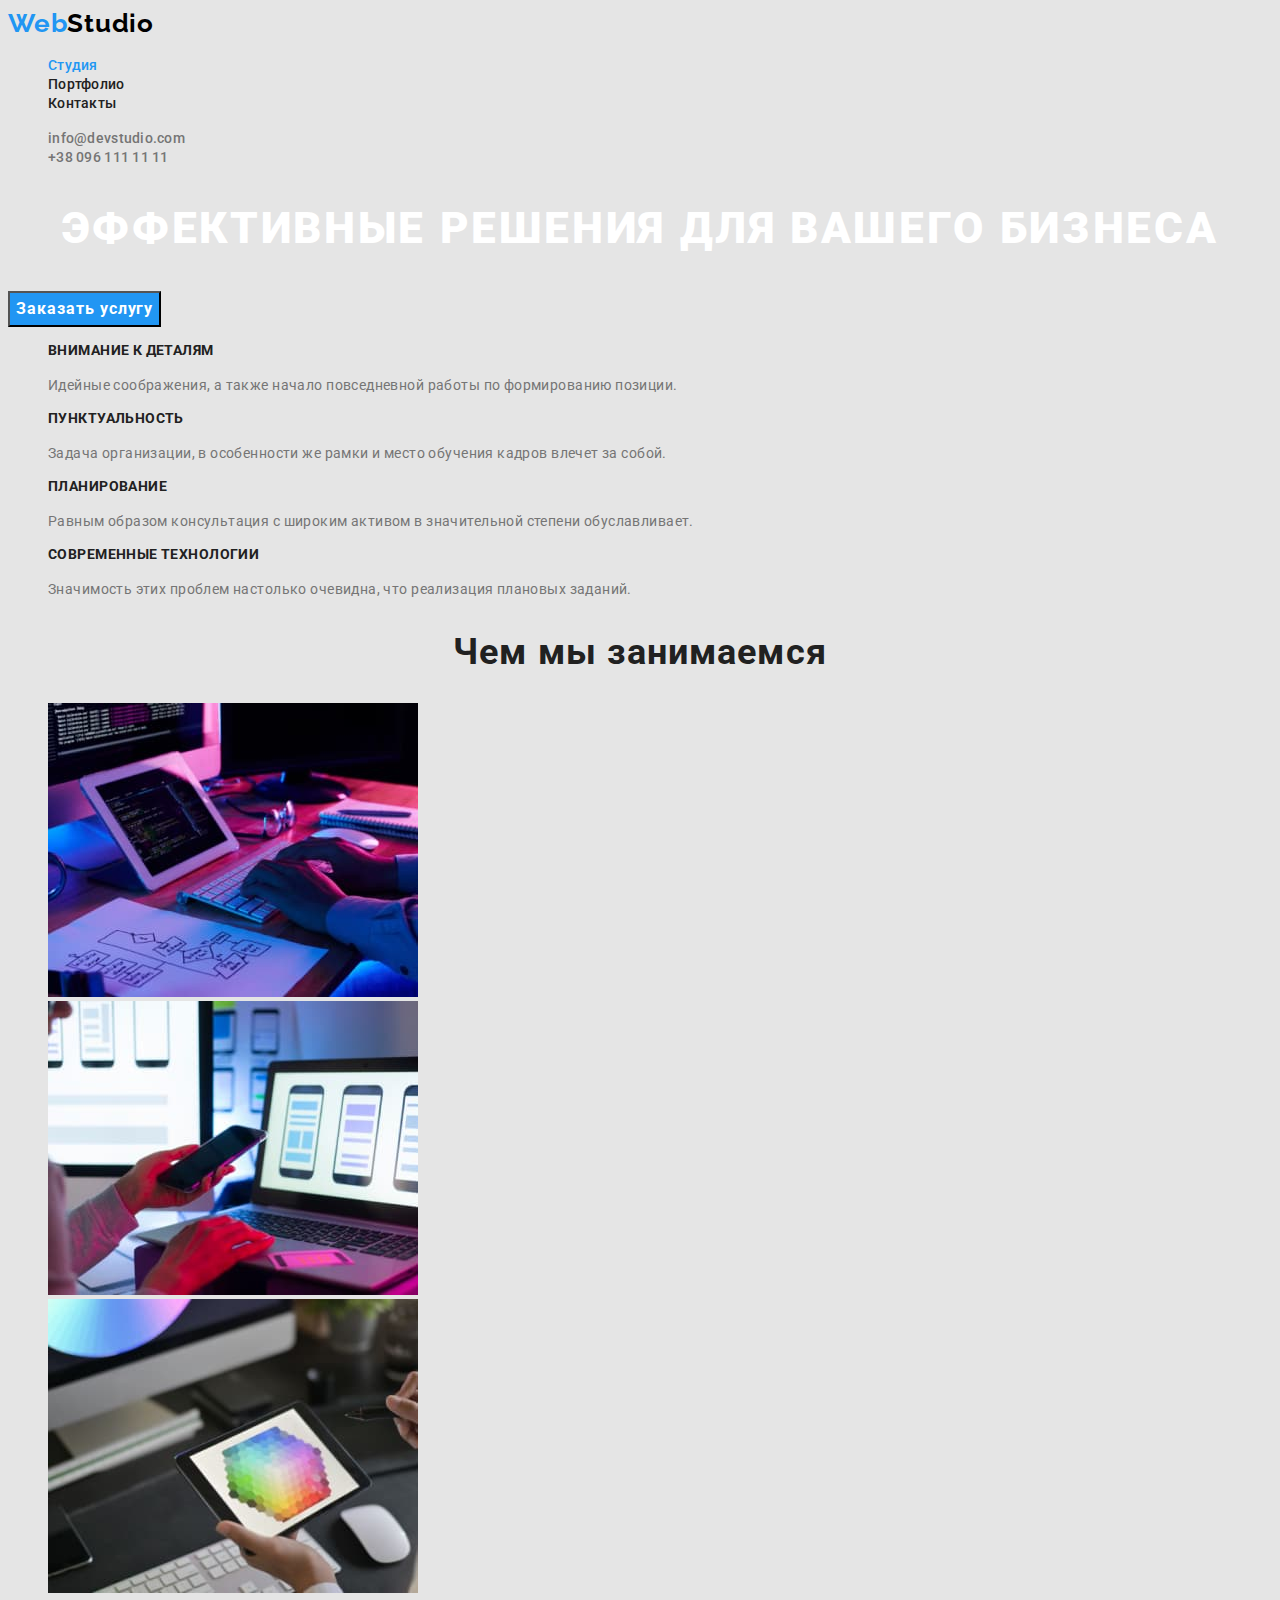
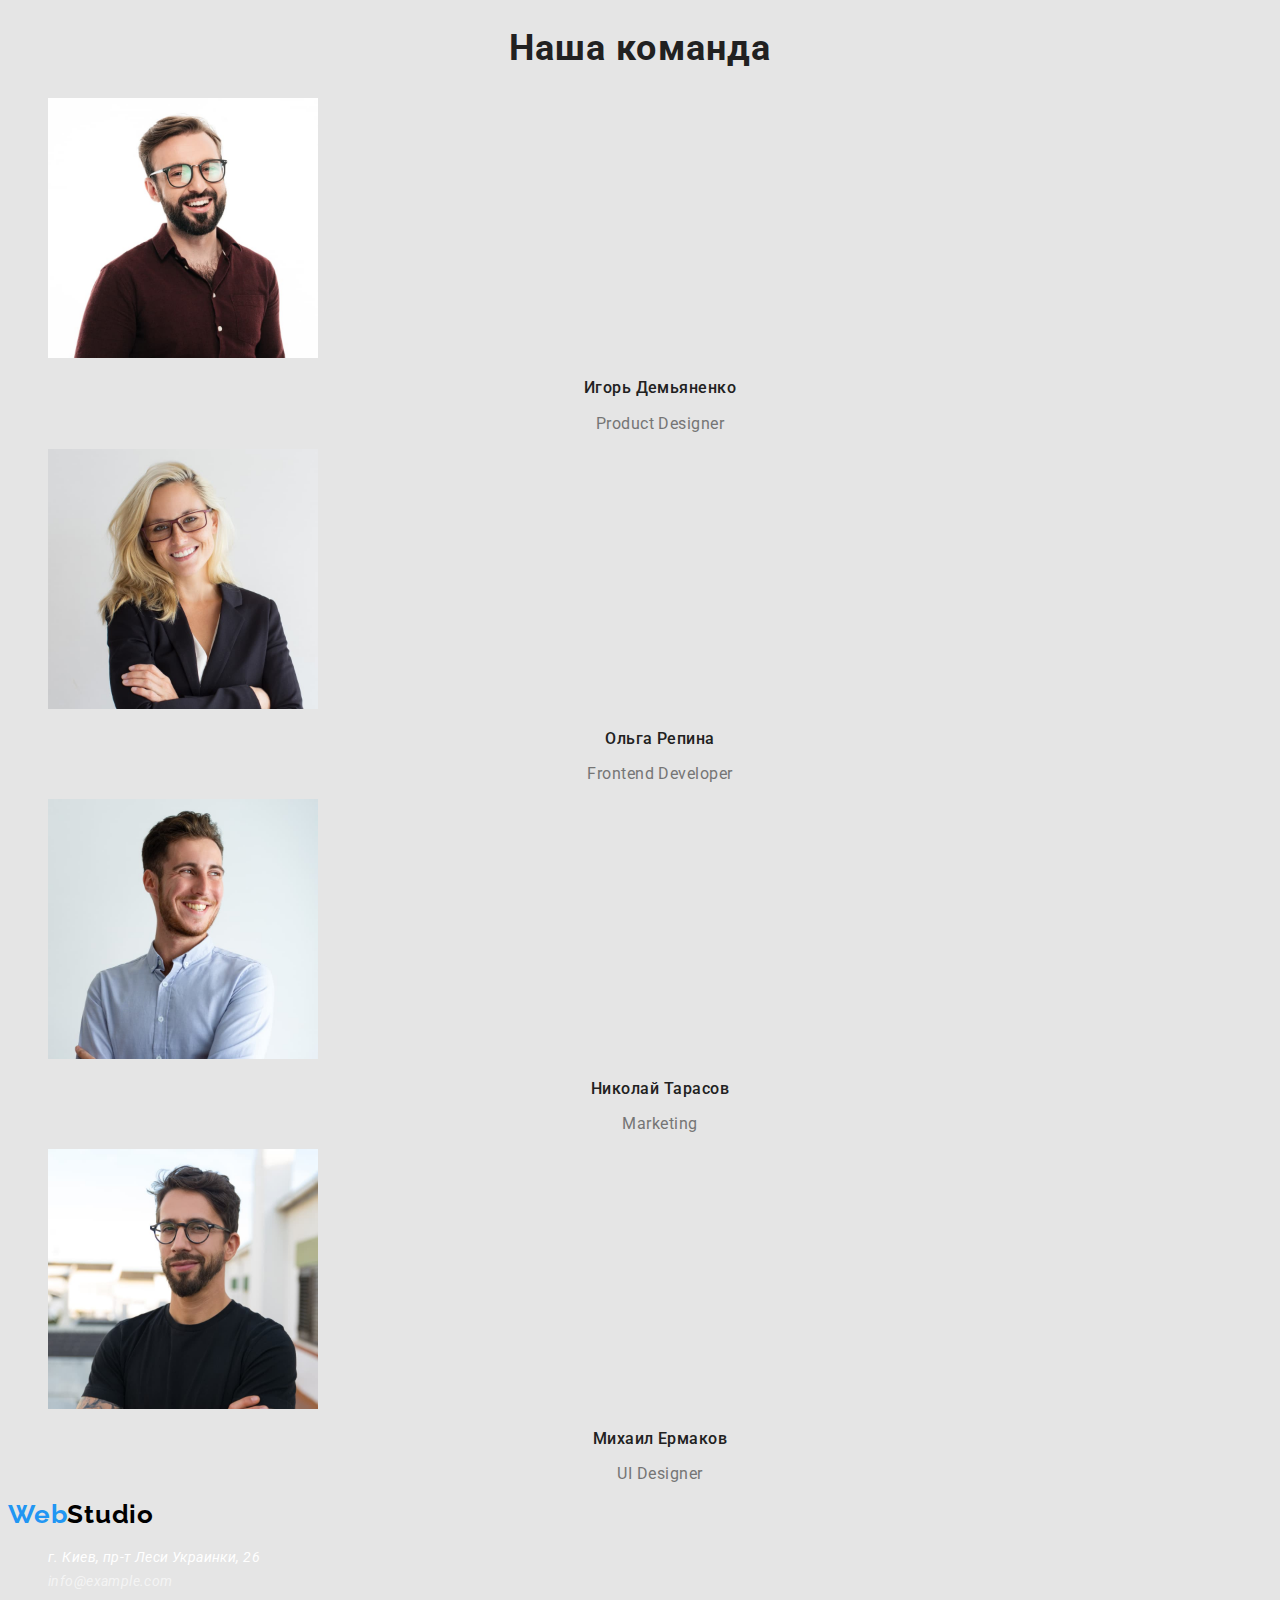
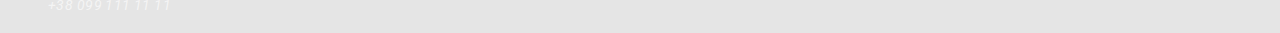
==== index.html @ 12c73b15 "Home work #2" ====
<!DOCTYPE html>
<html lang="ru">
  <head>
    <meta charset="UTF-8" />
    <meta http-equiv="X-UA-Compatible" content="IE=edge" />
    <meta name="viewport" content="width=device-width, initial-scale=1.0" />
    <link rel="preconnect" href="https://fonts.googleapis.com" />
    <link rel="preconnect" href="https://fonts.gstatic.com" crossorigin />
    <link
      href="https://fonts.googleapis.com/css2?family=Raleway:wght@700&family=Roboto:wght@400;500;700;900&display=swap"
      rel="stylesheet"
    />
    <title>Document</title>
    <link rel="stylesheet" href="./css/styles.css" />
  </head>
  <body>
    <!--Шапка сайта-->
    <header class="header">
      <nav class="header-nav">
        <a lang="en" href="/" class="header-logo link"
          >Web<span class="logo-second">Studio</span></a
        >
        <ul class="header-list list">
          <li class="header-item">
            <a href="" class="header-link current link">Студия</a>
          </li>
          <li class="header-item">
            <a href="./portfolio.html" class="header-link link">Портфолио</a>
          </li>
          <li class="header-item">
            <a href="" class="header-link link">Контакты</a>
          </li>
        </ul>
      </nav>
      <ul class="contacts-list list">
        <li class="contacts-item">
          <a href="mailto:info@devstudio.com" class="contacts-link link"
            >info@devstudio.com</a
          >
        </li>
        <li class="contacts-item">
          <a href="tel:+380961111111" class="contacts-link link"
            >+38 096 111 11 11</a
          >
        </li>
      </ul>
    </header>
    <main>
      <section class="hero">
        <h1 class="hero-title">Эффективные решения для вашего бизнеса</h1>
        <button type="button" class="hero-btn">Заказать услугу</button>
      </section>
      <!--Преимущества-->
      <section class="features">
        <h2 class="visually-hidden">Наши преимущества</h2>
        <ul class="features-list list">
          <li class="features-item">
            <h3 class="features-title">Внимание к деталям</h3>
            <p class="features-text">
              Идейные соображения, а также начало повседневной работы по
              формированию позиции.
            </p>
          </li>
          <li class="features-item">
            <h3 class="features-title">Пунктуальность</h3>
            <p class="features-text">
              Задача организации, в особенности же рамки и место обучения кадров
              влечет за собой.
            </p>
          </li>
          <li class="features-item">
            <h3 class="features-title">Планирование</h3>
            <p class="features-text">
              Равным образом консультация с широким активом в значительной
              степени обуславливает.
            </p>
          </li>
          <li class="features-item">
            <h3 class="features-title">Современные технологии</h3>
            <p class="features-text">
              Значимость этих проблем настолько очевидна, что реализация
              плановых заданий.
            </p>
          </li>
        </ul>
      </section>
      <!--Чем занимаемся-->
      <section class="section">
        <h2 class="section-title">Чем мы занимаемся</h2>
        <ul class="section-list list">
          <li class="section-item">
            <img
              src="./images/sites.jpg"
              alt="разработка сайтов"
              width="370"
              height="294"
            />
          </li>
          <li class="section-item">
            <img
              src="./images/mobile-apps.jpg"
              alt="разработка мобильных приложений"
              width="370"
              height="294"
            />
          </li>
          <li class="section-item">
            <img
              src="./images/games.jpg"
              alt="разработка игр"
              width="370"
              height="294"
            />
          </li>
        </ul>
      </section>
      <!--Команда-->
      <section class="team">
        <h2 class="team-title">Наша команда</h2>
        <ul class="team-list list">
          <li class="team-item">
            <img
              src="./images/product-designer.jpg"
              alt="Дизайнер прдукта"
              width="270"
              height="260"
            />
            <h3 class="team-title-img">Игорь Демьяненко</h3>
            <p lang="en" class="team-text">Product Designer</p>
          </li>
          <li class="team-item">
            <img
              src="./images/frontend-developer.jpg"
              alt="Фронтенд-разработчик"
              width="270"
              height="260"
            />
            <h3 class="team-title-img">Ольга Репина</h3>
            <p lang="en" class="team-text">Frontend Developer</p>
          </li>
          <li class="team-item">
            <img
              src="./images/marketing.jpg"
              alt="Маркетолог"
              width="270"
              height="260"
            />
            <h3 class="team-title-img">Николай Тарасов</h3>
            <p lang="en" class="team-text">Marketing</p>
          </li>
          <li class="team-item">
            <img
              src="./images/ui-designer.jpg"
              alt="Дизайнер пользовательского интерфейса"
              width="270"
              height="260"
            />
            <h3 class="team-title-img">Михаил Ермаков</h3>
            <p lang="en" class="team-text">UI Designer</p>
          </li>
        </ul>
      </section>
    </main>
    <!--Подвал-->
    <footer class="footer">
      <a lang="en" href="/" class="footer-logo link"
        >Web<span class="logo-second">Studio</span></a
      >
      <address>
        <ul class="footer-list list">
          <li class="footer-item">
            <a href="" class="footer-link link"
              >г. Киев, пр-т Леси Украинки, 26</a
            >
          </li>
          <li class="footer-item">
            <a href="mailto:info@example.com" class="footer-link-mail link"
              >info@example.com</a
            >
          </li>
          <li class="footer-item">
            <a href="tel:+380961111111" class="footer-link-tel link"
              >+38 099 111 11 11</a
            >
          </li>
        </ul>
      </address>
    </footer>
  </body>
</html>
---- css/styles.css ----
:root {
  --main-header-color: #212121;
  --second-header-color: #757575;
  --main-title-color: #212121;
  --second-title-color: #ffffff;
  --main-btn-color: #ffffff;
  --second-btn-color: #212121;
  --main-text-color: #757575;
  --main-footer-color: #ffffff;
  --second-footer-color: rgba(255, 255, 255, 0.6);
  --accent-color: #2196f3;
  --main-btn-background-color: #2196f3;
  --second-btn-background-color: #f5f4fa;
}
body {
  font-family: Roboto, Montserrat, sans-serif;
  background-color: #e5e5e5;
  color: var();
}
.list {
  list-style: none;
}
.link {
  text-decoration: none;
}
/* -----------------------------HEADER----------------------------- */
.header-logo,
.footer-logo {
  font-family: "Raleway";
  font-weight: 700;
  font-size: 26px;
  line-height: 1.19;
  letter-spacing: 0.03em;
  color: var(--accent-color);
}
.logo-second {
  font-weight: 700;
  font-size: 26px;
  line-height: 1.19;
  letter-spacing: 0.03em;
  color: #000000;
}
.header-link {
  font-weight: 500;
  font-size: 14px;
  line-height: 1.14;
  letter-spacing: 0.02em;
  color: var(--main-header-color);
}
.header-link:hover,
.header-link:focus,
.contacts-link:hover,
.contacts-link:focus {
  color: var(--accent-color);
}
.header-list .header-link.current {
  color: var(--accent-color);
}
.contacts-link {
  font-weight: 500;
  font-size: 14px;
  line-height: 1.14;
  letter-spacing: 0.02em;
  color: var(--second-header-color);
}
/* -----------------------------HERO-------------------------------- */
.hero-title {
  font-weight: 900;
  font-size: 44px;
  line-height: 1.5;
  text-align: center;
  letter-spacing: 0.06em;
  text-transform: uppercase;
  color: var(--second-title-color);
}
.hero-btn {
  font-family: inherit;
  font-weight: 700;
  font-size: 16px;
  line-height: 1.88;
  display: flex;
  align-items: center;
  text-align: center;
  letter-spacing: 0.06em;
  color: var(--main-btn-color);
  background-color: var(--main-btn-background-color);
  cursor: pointer;
}
.hero-btn:hover,
.hero-btn:focus {
  color: #188ce8;
}

/* -----------------------------FEATURES----------------------------- */
.visually-hidden {
  position: absolute;
  white-space: nowrap;
  width: 1px;
  height: 1px;
  overflow: hidden;
  border: 0;
  padding: 0;
  clip: rect(0 0 0 0);
  clip-path: inset(50%);
  margin: -1px;
}
.features-title {
  font-size: 14px;
  line-height: 1.14;
  letter-spacing: 0.03em;
  text-transform: uppercase;
  color: var(--main-title-color);
}
.features-text {
  font-size: 14px;
  line-height: 24px;
  letter-spacing: 0.03em;
  color: var(--main-text-color);
}
/* -----------------------------SECTION------------------------------ */
.section-title {
  font-size: 36px;
  line-height: 1.17;
  text-align: center;
  letter-spacing: 0.03em;
  color: var(--main-title-color);
}
/* -----------------------------TEAM--------------------------------- */
.team-title {
  font-size: 36px;
  line-height: 1.17;
  text-align: center;
  letter-spacing: 0.03em;
  color: var(--main-title-color);
}
.team-title-img {
  font-weight: 500;
  font-size: 16px;
  line-height: 1.19;
  text-align: center;
  letter-spacing: 0.03em;
  color: var(--main-title-color);
}
.team-text {
  font-size: 16px;
  line-height: 1.19;
  text-align: center;
  letter-spacing: 0.03em;
  color: var(--main-text-color);
}
/* -----------------------------FOOTER----------------------------- */
.footer-link {
  font-weight: 400;
  font-size: 14px;
  line-height: 1.71;
  letter-spacing: 0.03em;
  color: var(--main-footer-color);
}
.footer-link-mail,
.footer-link-tel {
  font-weight: 400;
  font-size: 14px;
  line-height: 1.71;
  letter-spacing: 0.03em;
  color: var(--second-footer-color);
}
.footer-link:hover,
.footer-link:focus,
.footer-link-mail:hover,
.footer-link-mail:focus,
.footer-link-tel:hover,
.footer-link-tel:focus {
  color: var(--accent-color);
}
/* -----------------------------PORTFOLIO-----------------------------  */
.filter-btn {
  font-family: inherit;
  font-weight: 500;
  font-size: 16px;
  line-height: 1.63;
  text-align: center;
  letter-spacing: 0.03em;
  color: var(--second-btn-color);
  background-color: var(--second-btn-background-color);
  cursor: pointer;
}
.filter-btn:hover,
.filter-btn:focus {
  color: var(--main-btn-color);
  background-color: var(--main-btn-background-color);
}
.portfolio-title {
  font-size: 18px;
  line-height: 2;
  letter-spacing: 0.06em;
  color: var(--main-title-color);
}
.portfolio-text {
  font-size: 16px;
  line-height: 30px;
  letter-spacing: 0.03em;
  color: var(--main-text-color);
}
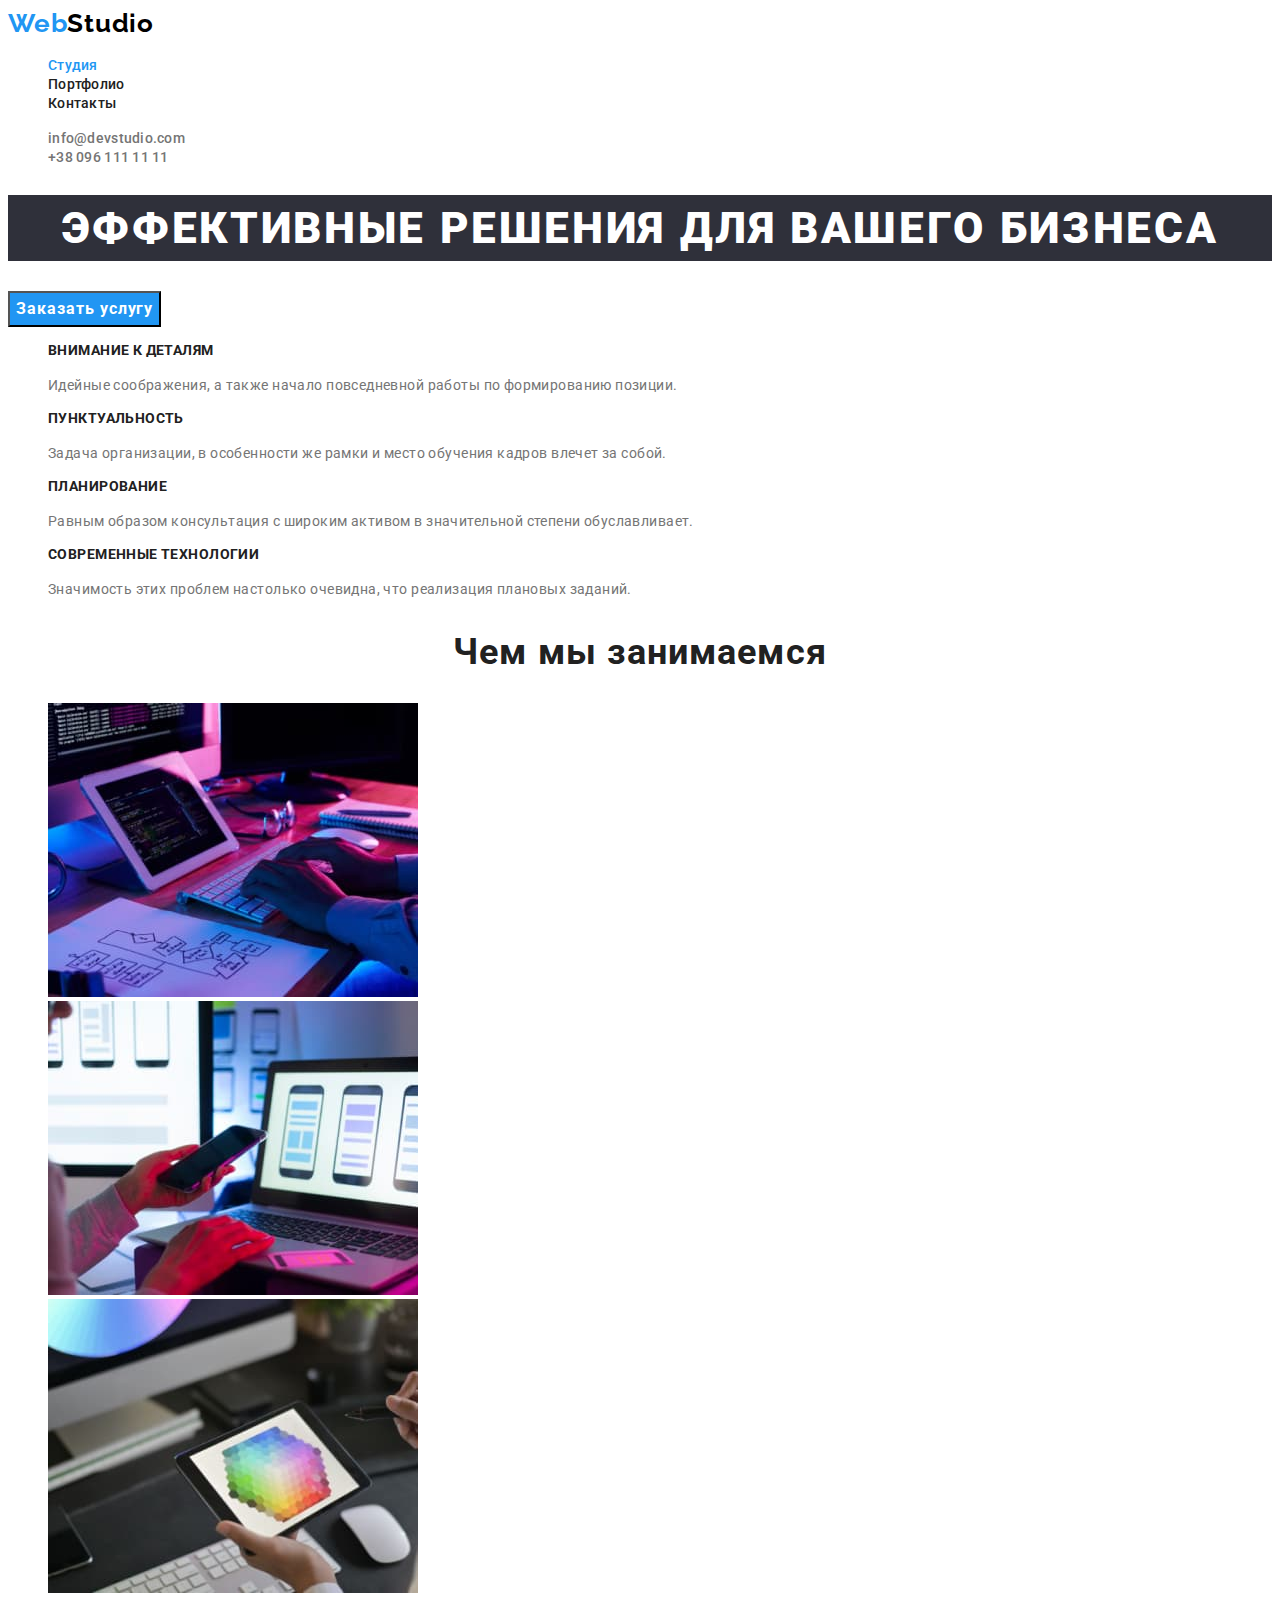
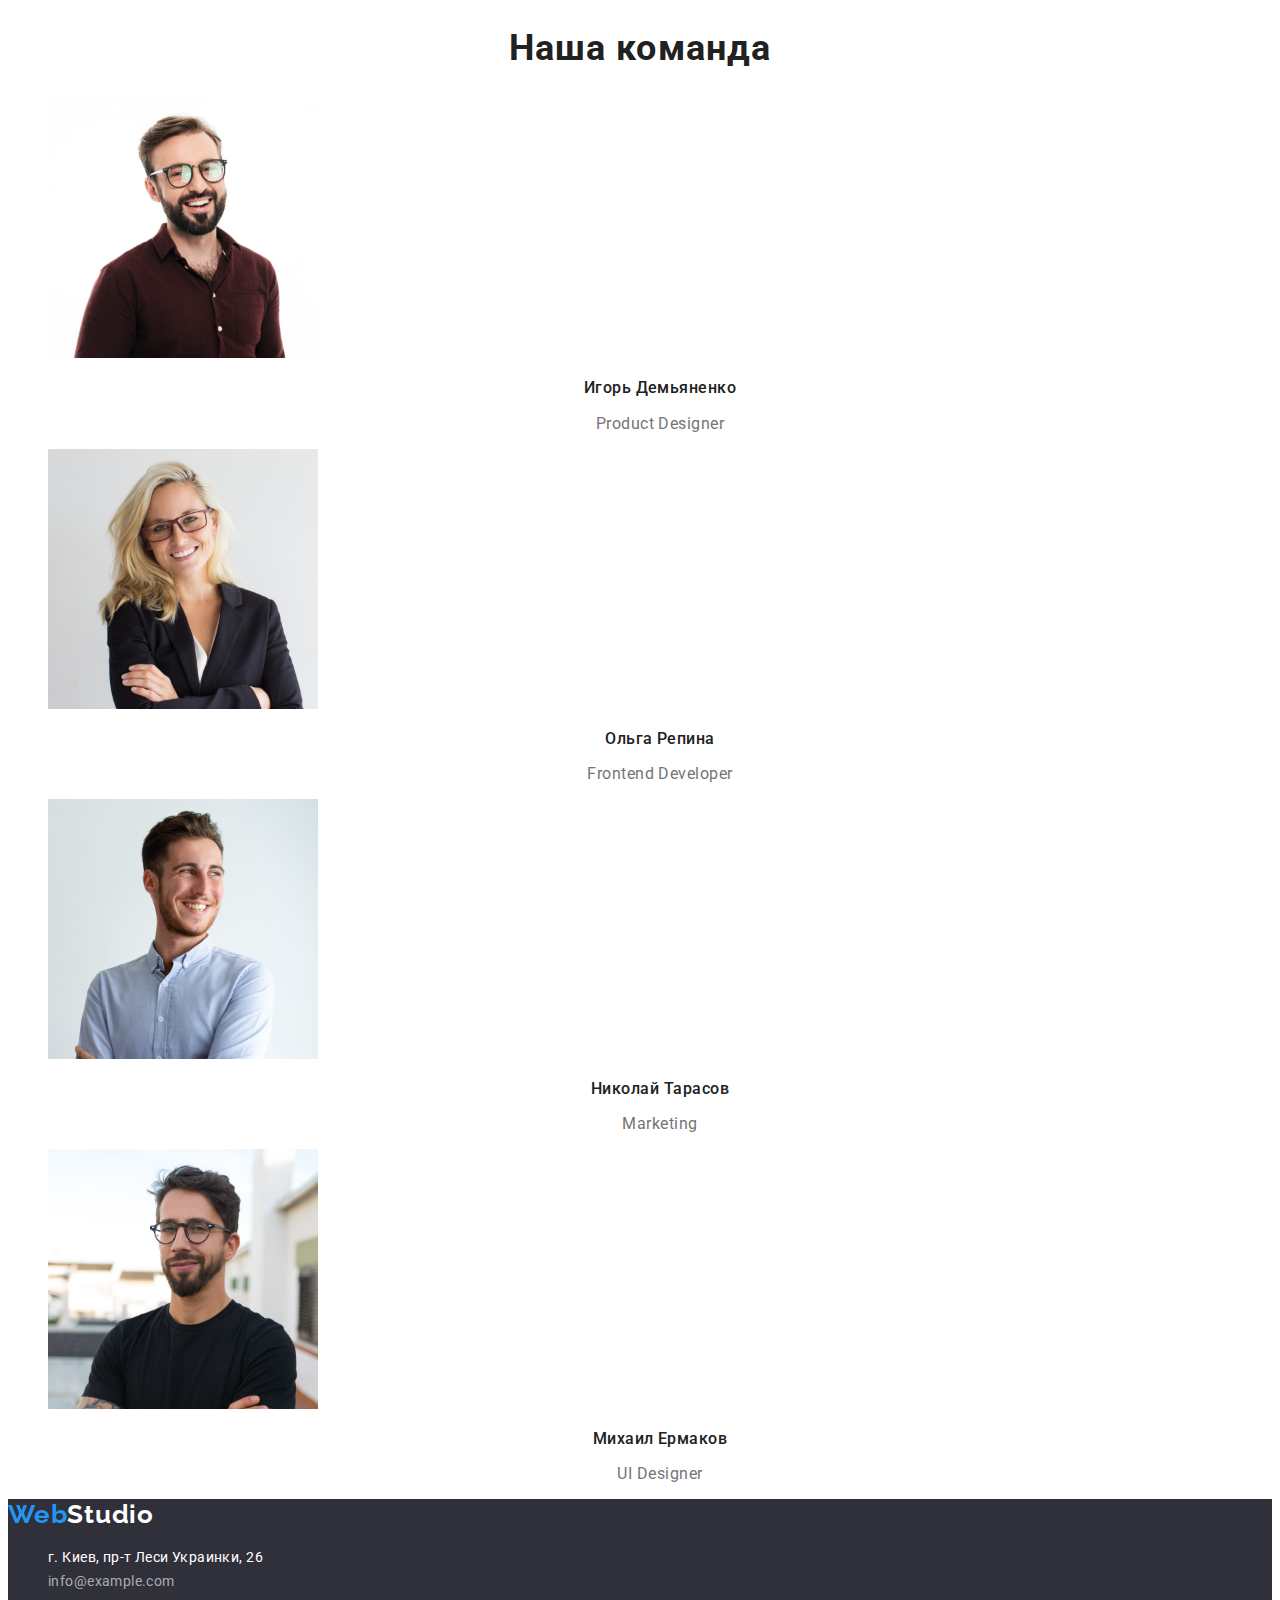
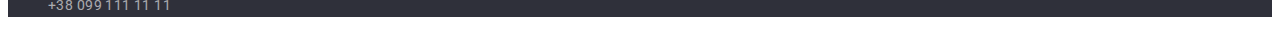
==== commit 85233571: "Home work #2 - review" ====
--- a/index.html
+++ b/index.html
@@ -164,7 +164,7 @@
     <!--Подвал-->
     <footer class="footer">
       <a lang="en" href="/" class="footer-logo link"
-        >Web<span class="logo-second">Studio</span></a
+        >Web<span class="footer-logo-second">Studio</span></a
       >
       <address>
         <ul class="footer-list list">
--- a/css/styles.css
+++ b/css/styles.css
@@ -11,10 +11,11 @@
   --accent-color: #2196f3;
   --main-btn-background-color: #2196f3;
   --second-btn-background-color: #f5f4fa;
+  --main-background-color: #2f303a;
 }
 body {
   font-family: Roboto, Montserrat, sans-serif;
-  background-color: #e5e5e5;
+  background-color: #fff;
   color: var();
 }
 .list {
@@ -72,6 +73,7 @@
   letter-spacing: 0.06em;
   text-transform: uppercase;
   color: var(--second-title-color);
+  background-color: var(--main-background-color);
 }
 .hero-btn {
   font-family: inherit;
@@ -88,7 +90,8 @@
 }
 .hero-btn:hover,
 .hero-btn:focus {
-  color: #188ce8;
+  background-color: #188ce8;
+  color: var(--main-btn-color);
 }
 
 /* -----------------------------FEATURES----------------------------- */
@@ -149,7 +152,19 @@
   color: var(--main-text-color);
 }
 /* -----------------------------FOOTER----------------------------- */
+.footer {
+  background-color: var(--main-background-color);
+}
+.footer-logo-second {
+  font-family: "Raleway";
+  font-weight: 700;
+  font-size: 26px;
+  line-height: 1.19;
+  letter-spacing: 0.03em;
+  color: var(--main-footer-color);
+}
 .footer-link {
+  font-style: normal;
   font-weight: 400;
   font-size: 14px;
   line-height: 1.71;
@@ -158,6 +173,7 @@
 }
 .footer-link-mail,
 .footer-link-tel {
+  font-style: normal;
   font-weight: 400;
   font-size: 14px;
   line-height: 1.71;
